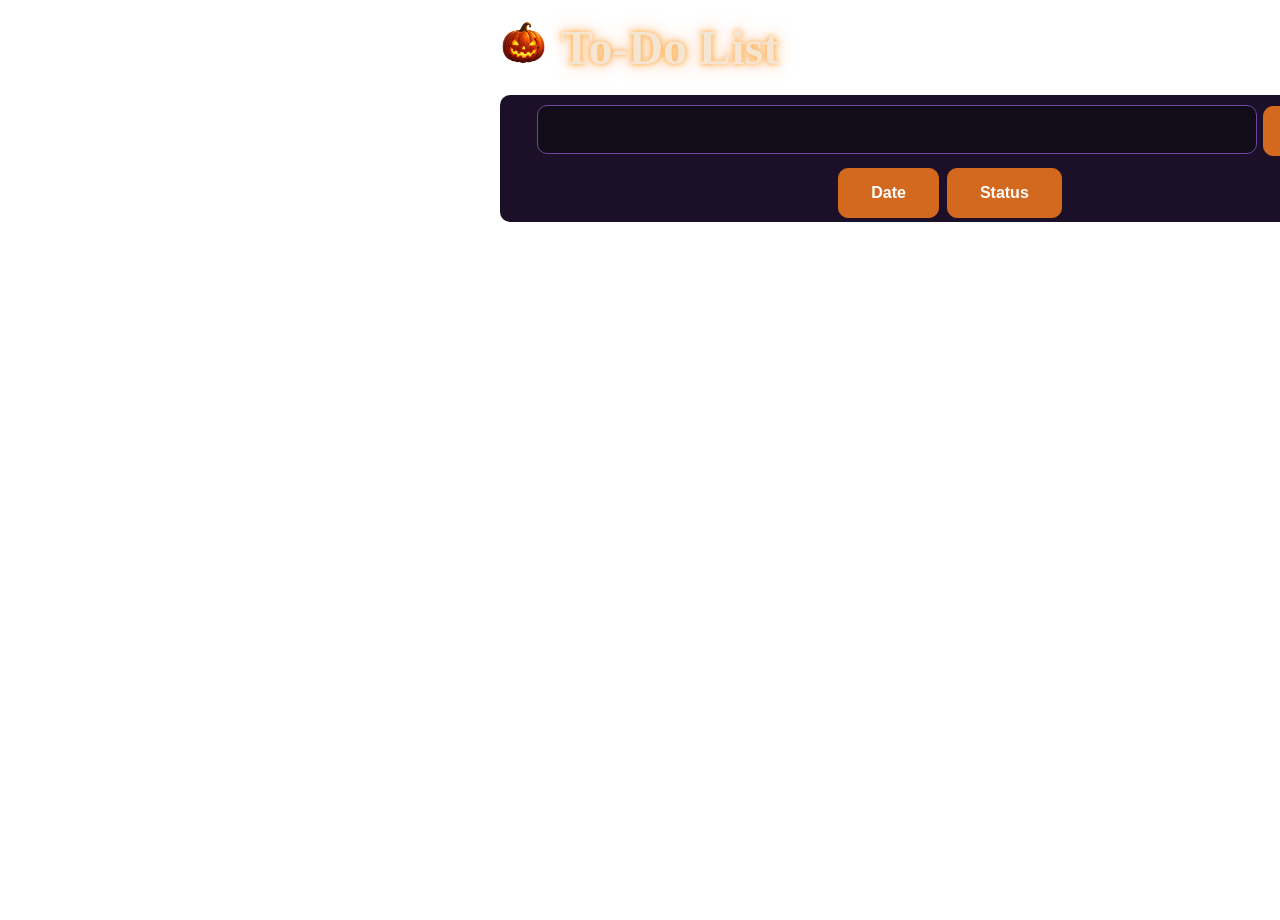
==== index.html @ a4e1e82d "Rename todolist.html to index.html" ====
<!DOCTYPE html>
<html lang="en">
<head>
    <meta charset="UTF-8">
    <title>ToDoList</title>
    <link rel="stylesheet" href="todolist.css">
</head>
<body>
<video autoplay muted loop id="bg-video">
    <source src="halloween.mp4" type="video/mp4">
</video>

<div class="head">
    <img src="pumpkin.png" alt="galk" width="45px" height="45px">
    <h1 style="text-align: center;"><b> To-Do List </b></h1>
</div>
<header class="header">

    <input type="text" id="addTaskField">
    <button id="openPopup" class="openPopup"> Add</button>

    <div class="dropdown">
        <button id="dateBtn">Date</button>

        <div class="dropdown-content">
            <button id="up">Up</button>
            <button id="down">Down</button>
        </div>
    </div>

    <div class="dropdown">
        <button id="statusBtn">Status</button>

        <div class="dropdown-content">
            <button id="stUp">Up</button>
            <button id="stDown">Down</button>
        </div>
    </div>
    <div id="popup" class="popup">
        <div class="popup-content">
            <button id="closePopup" class="close">×</button>

            <input type="date" id="addTaskTime">
            <div class="radio-button" style="display:flex; gap:20px;">

                <label>
                    <input type="radio" id="low" name="priority" value="low">
                    Low
                </label>

                <label>
                    <input type="radio"  id="medium" name="priority" value="medium" >
                    Medium
                </label>

                <label>
                    <input type="radio" id="high" name="priority" value="high">
                    High
                </label>


                <button id = "addTaskButton" class="addTaskButton">Add</button>
            </div>

        </div>
    </div>

    <!--    <button id="addSortButton">Sort</button>-->
</header>
<div class="main">
    <ol id="todolists">

    </ol>


</div>
<script src="todolist.js" defer></script>
</body>
</html>
---- todolist.css ----
.head {
    display: flex;
    justify-content: center;
    align-items: flex-start;
    gap: 15px;
    margin: 20px;
}
html, body {
    min-height: 100vh;
    margin: 0;
}


.main {
    background: #171020;
    width: 900px;
    align-items: center;

    margin-left: 500px;
    border-radius: 10px;
}
li {
    background:#1b1028;
    border-radius: 10px;
    font-size: 16px;
    border: 1px solid #7045A0;
    padding: 5px;
    color: #F5F0FF;

}
span {
    font-size: 32px;
}

body {
    text-align: center;

    /*background-image: url("test.gif");*/
    /*background-size: cover;      !* растянуть на весь экран *!*/
    /*background-position: center; !* по центру *!*/
    /*background-repeat: no-repeat;*/
    /*background-attachment: fixed;*/



    /*180deg*/

    /*background: linear-gradient(*/
    /*        -45deg,*/
    /*        #050505,*/
    /*        #140a20,*/
    /*        #5a2800,*/
    /*        #140a20*/
    /*);*/

    /*background-size: 600% 600%;*/
    /*animation: colors 15s ease-in-out infinite;*/


    /*background: linear-gradient(-45deg, #001f3f, #522258, #007f86, #a83279);*/
    /*background-repeat: no-repeat;*/
    /*background-attachment: fixed;*/
    /*animation: colors 4s ease infinite;*/
}
#bg-video {
    position: fixed;
    top: 0;
    left: 0;

    width: 100%;
    height: 100%;

    object-fit: cover;
    z-index: -1;
}
@keyframes colors {
    0%   { background-position: 0% 50%; }
    25%  { background-position: 50% 100%; }
    50%  { background-position: 100% 50%; }
    75%  { background-position: 50% 0%; }
    100% { background-position: 0% 50%; }
}

h1 {
    color: #f5e6d3;
    font-size: 48px;
    font-weight: bold;
    text-shadow:
            0 0 5px rgba(255, 140, 0, 0.6),
            0 0 10px rgba(255, 140, 0, 0.5),
            0 0 20px rgba(255, 140, 0, 0.4);
    margin: 0;
}

input {
    width: 80%;
    padding: 12px;
    margin: 10px 0;
    box-sizing: border-box;
    font-size: 20px;
    border: 1px solid #7045A0;
    border-radius: 10px;
    background: #100C18;
    color: #F5F0FF;
}

header {
    background: #1b1028;
    border-radius: 10px;
    text-align: center;
    width: 900px;
    margin-left: 500px;

}

button {
    background-color: #d2691e;
    border: 1px solid #d2691e;
    color: white;
    padding: 15px 32px;
    text-align: center;
    display: inline-block;
    font-size: 16px;
    font-weight: bold;
    margin: 4px 2px;
    border-radius: 10px;

    cursor: pointer;
    transition: 0.2s ease;
}

button:hover {
    background-color: #FF7518;
    color: #171020;
    box-shadow: 0 0 12px #FF751855;
}

.popup {
    display: none;
    position: fixed;
    inset: 0;
    background: rgba(0, 0, 0, 0.55);
    justify-content: center;
    align-items: center;
}

.popup.is-open {
    display: flex;
}

.popup-content {
    position: relative;
    width: min(420px, 90%);
    padding: 24px;
    border-radius: 12px;
    background:#171020;
}

.close {
    position: absolute;
    top: 8px;
    right: 12px;
    border: 0;
    background: transparent;
    font-size: 28px;
    cursor: pointer;
}
.radio-button{
    font-size: 16px;
    font-weight: bold;
    color: #F5F0FF;
}
select {
    background-color: #3B82F6;
    border: none;
    color: white;
    padding: 15px 32px;
    text-align: center;
    display: inline-block;
    font-size: 16px;
    font-weight: bold;
    margin: 4px 2px;
    border-radius: 8px;
}
option {
    text-align: left;
    font-weight: bold;
}
ol {
    list-style: none;
    padding-left: 0;
}
.taskName {
    font-size: 24px;
    margin: 0;
}
.deadline {
    font-size: 18px;
    margin-left: auto;
    margin-right: 20px;
    color:#BCA5E8

}
.buttonDelete {
    margin-left: 0;
    background-color: #8B1E2D;
    border: 1px solid #8B1E2D;
}

.spanLow {
   background: #16803C;
    padding: 4px;
    padding: 2px 8px;
    border-radius: 6px;
    font-size: 12px;
    color: white;
    width: fit-content;
}
.spanMedium {
    background: #E5C900;
    padding: 2px 8px;
    border-radius: 6px;
    font-size: 12px;
    color: white;
    width: fit-content;
}
.spanHigh {
    background: #8B1E2D;
    padding: 2px 8px;
    border-radius: 6px;
    font-size: 12px;
    color: white;
    width: fit-content;
    display: flex;
    flex-direction: column;
    align-items: center;
    padding: 10px;
}
li{
    display: flex;
    align-items: center;
    gap: 15px;
    padding: 15px;
    margin-bottom: 10px;
}
.taskInfo {
    display: flex;
    flex-direction: column;
    align-items: flex-start;
    flex: 1;
}
.dropdown {
    position: relative;
    display: inline-block;
}

.dropdown-content {
    display: none;
    position: absolute;
    background: #2B1744;
    border: 1px solid gray;
}

.dropdown:hover .dropdown-content {
    display: block;
}

.dropdown-content button {
    display: block;
    width: 100%;
}
.ghost-btn {
    background: #1b1028;
    border: 0px solid #4f5165;
}
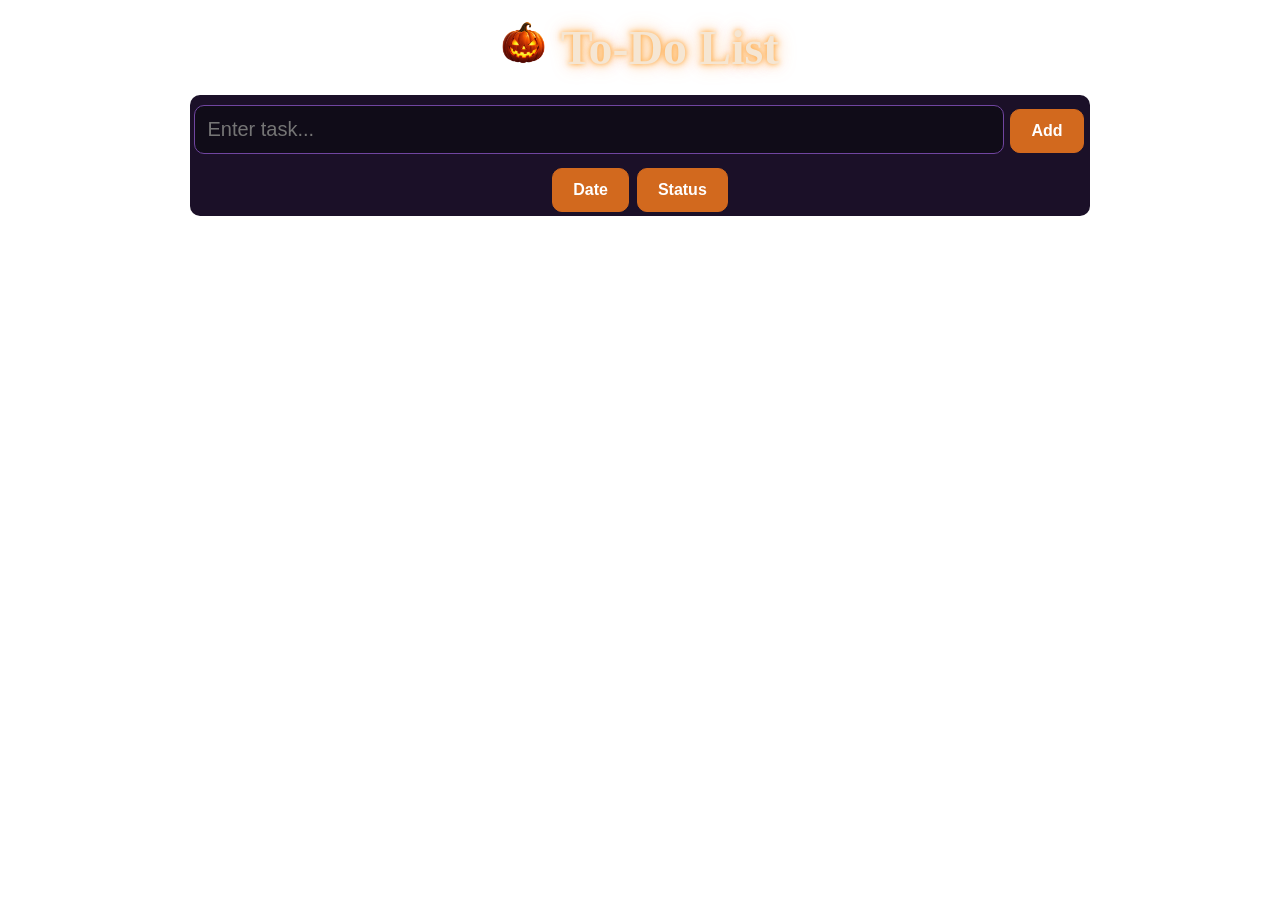
==== commit 7a833129: "Merge remote-tracking branch 'origin/master'" ====
--- a/index.html
+++ b/index.html
@@ -16,14 +16,14 @@
 </div>
 <header class="header">
 
-    <input type="text" id="addTaskField">
-    <button id="openPopup" class="openPopup"> Add</button>
+    <input type="text" id="addTaskField" placeholder="Enter task...">
+    <button id="openPopup" class="openPopup" onmousedown="mouseclick.play()"> Add</button>
 
     <div class="dropdown">
-        <button id="dateBtn">Date</button>
+        <button id="dateBtn" onmousedown="mouseclick.play()">Date</button>
 
         <div class="dropdown-content">
-            <button id="up">Up</button>
+            <button id="up" >Up</button>
             <button id="down">Down</button>
         </div>
     </div>
@@ -40,28 +40,28 @@
         <div class="popup-content">
             <button id="closePopup" class="close">×</button>
 
-            <input type="date" id="addTaskTime">
+            <input type="date" id="addTaskTime" class="addTaskTime" placeholder="Enter time">
             <div class="radio-button" style="display:flex; gap:20px;">
 
                 <label>
                     <input type="radio" id="low" name="priority" value="low">
-                    Low
+                    👻
                 </label>
 
                 <label>
                     <input type="radio"  id="medium" name="priority" value="medium" >
-                    Medium
+                    👻👻
                 </label>
 
                 <label>
                     <input type="radio" id="high" name="priority" value="high">
-                    High
+                    👻👻👻
                 </label>
 
 
-                <button id = "addTaskButton" class="addTaskButton">Add</button>
+
             </div>
-
+            <button id = "addTaskButton" class="addTaskButton">Add</button>
         </div>
     </div>
 
--- a/todolist.css
+++ b/todolist.css
@@ -4,6 +4,7 @@
     align-items: flex-start;
     gap: 15px;
     margin: 20px;
+    flex-wrap: wrap;
 }
 html, body {
     min-height: 100vh;
@@ -13,19 +14,24 @@
 
 .main {
     background: #171020;
-    width: 900px;
-    align-items: center;
-
-    margin-left: 500px;
+
+    align-items: center;
+
+    width: 90%;
+    max-width: 900px;
+    margin: 20px auto;
+
     border-radius: 10px;
 }
 li {
     background:#1b1028;
     border-radius: 10px;
+    display: flex;
     font-size: 16px;
     border: 1px solid #7045A0;
     padding: 5px;
     color: #F5F0FF;
+    flex-wrap: wrap;
 
 }
 span {
@@ -35,32 +41,7 @@
 body {
     text-align: center;
 
-    /*background-image: url("test.gif");*/
-    /*background-size: cover;      !* растянуть на весь экран *!*/
-    /*background-position: center; !* по центру *!*/
-    /*background-repeat: no-repeat;*/
-    /*background-attachment: fixed;*/
-
-
-
-    /*180deg*/
-
-    /*background: linear-gradient(*/
-    /*        -45deg,*/
-    /*        #050505,*/
-    /*        #140a20,*/
-    /*        #5a2800,*/
-    /*        #140a20*/
-    /*);*/
-
-    /*background-size: 600% 600%;*/
-    /*animation: colors 15s ease-in-out infinite;*/
-
-
-    /*background: linear-gradient(-45deg, #001f3f, #522258, #007f86, #a83279);*/
-    /*background-repeat: no-repeat;*/
-    /*background-attachment: fixed;*/
-    /*animation: colors 4s ease infinite;*/
+
 }
 #bg-video {
     position: fixed;
@@ -93,7 +74,7 @@
 }
 
 input {
-    width: 80%;
+    width: 90%;
     padding: 12px;
     margin: 10px 0;
     box-sizing: border-box;
@@ -104,12 +85,19 @@
     color: #F5F0FF;
 }
 
+input[type="date"]::-webkit-calendar-picker-indicator {
+    filter: invert(1);
+    transform: scale(1.2);
+}
 header {
     background: #1b1028;
     border-radius: 10px;
     text-align: center;
-    width: 900px;
-    margin-left: 500px;
+
+
+    width: 90%;
+    max-width: 900px;
+    margin: 20px auto;
 
 }
 
@@ -117,7 +105,7 @@
     background-color: #d2691e;
     border: 1px solid #d2691e;
     color: white;
-    padding: 15px 32px;
+    padding: 12px 20px;
     text-align: center;
     display: inline-block;
     font-size: 16px;
@@ -165,11 +153,10 @@
     font-size: 28px;
     cursor: pointer;
 }
-.radio-button{
-    font-size: 16px;
-    font-weight: bold;
-    color: #F5F0FF;
-}
+input[type="radio"] {
+    display: none;
+}
+
 select {
     background-color: #3B82F6;
     border: none;
@@ -273,4 +260,16 @@
     background: #1b1028;
     border: 0px solid #4f5165;
 }
-
+.close{
+    position: absolute;
+    top: 5px;
+    right: 5px;
+
+    width: 30px;
+    height: 30px;
+
+    padding: 0;
+    font-size: 24px;
+    line-height: 1;
+}
+
